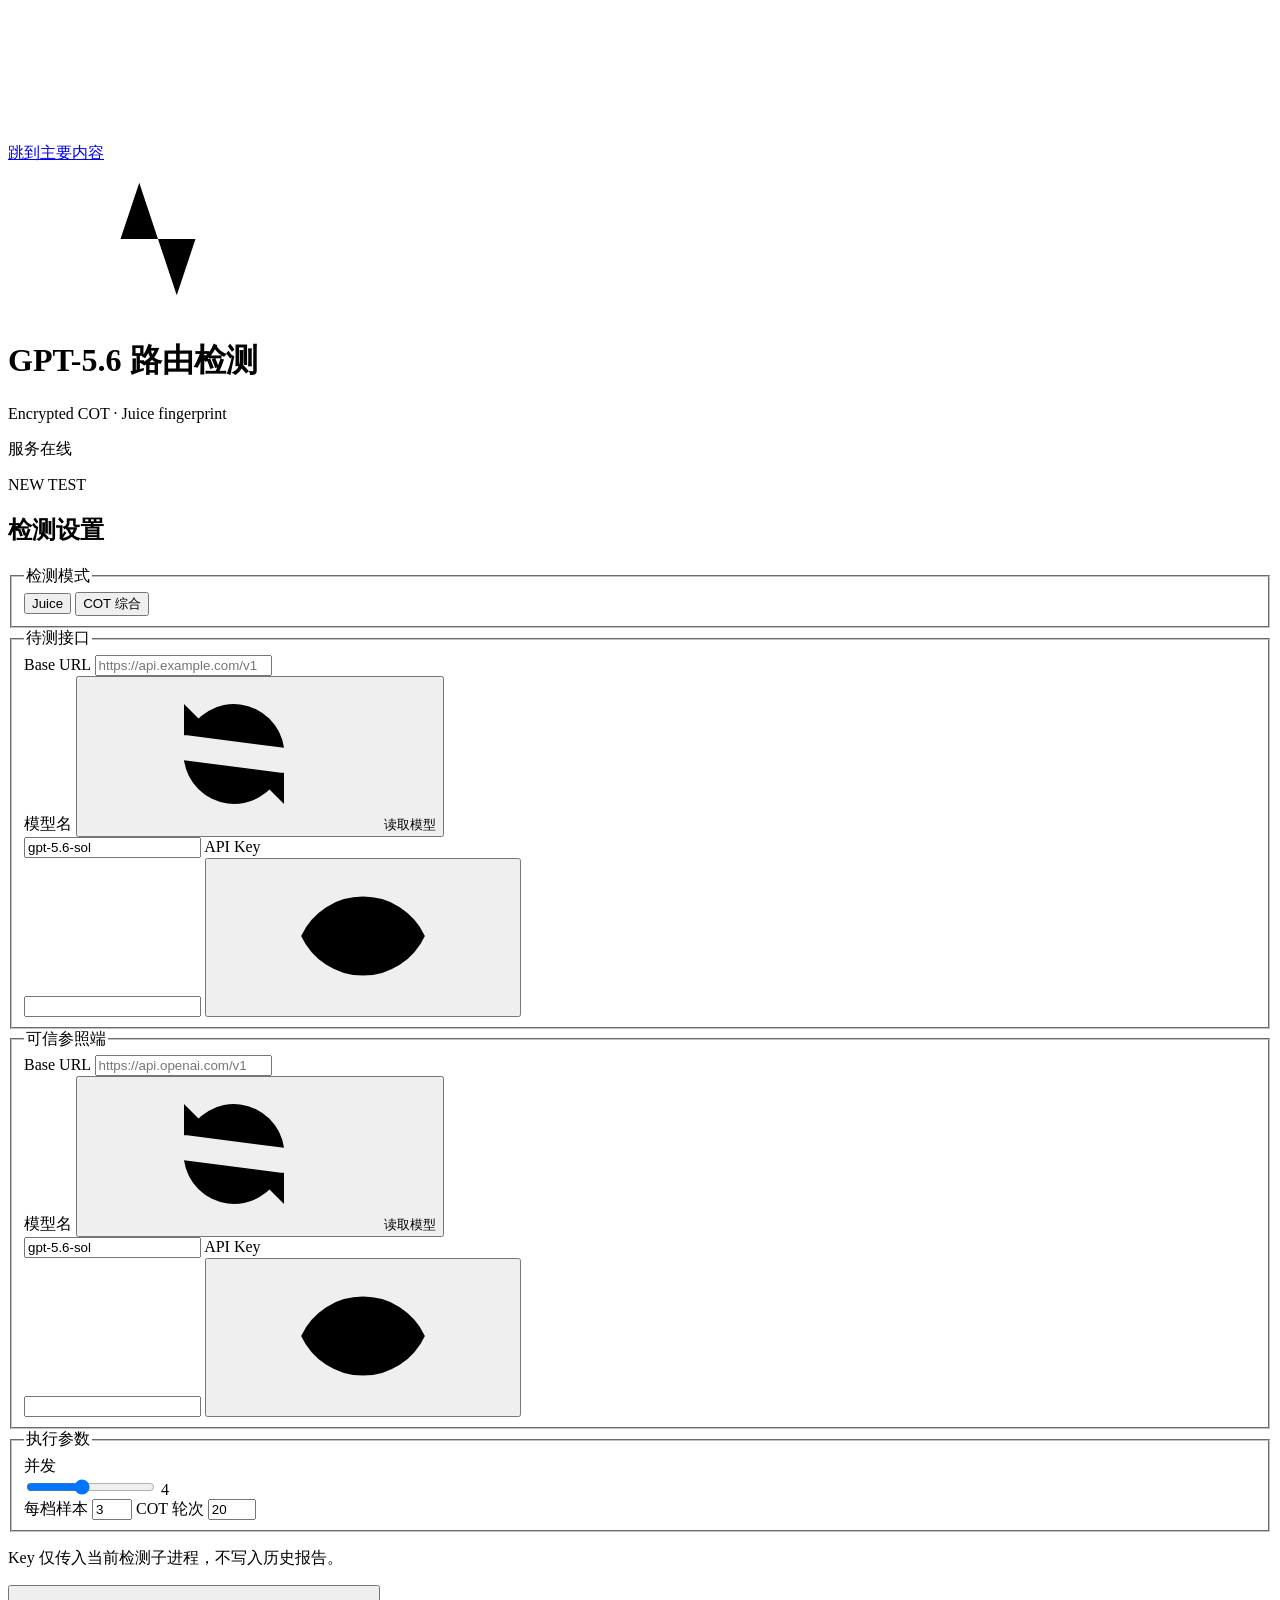
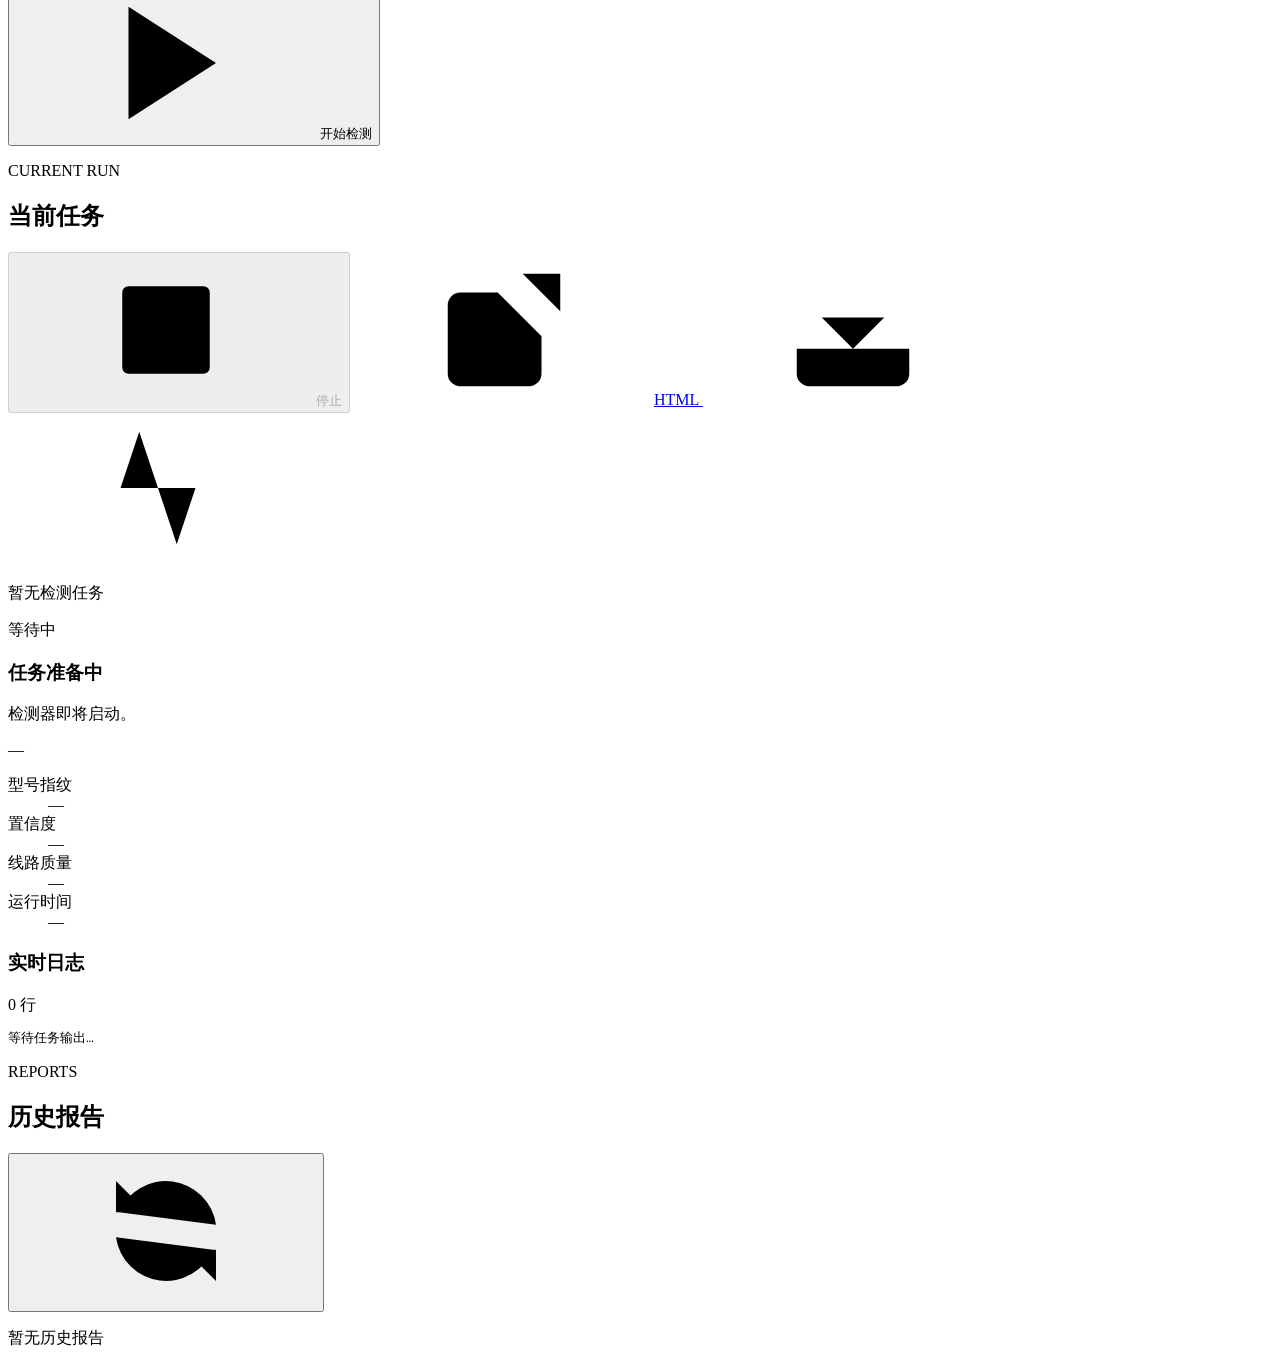
==== webapp/static/index.html @ 62fc52bb "Add private web detector dashboard" ====
<!doctype html>
<html lang="zh-CN">
<head>
  <meta charset="utf-8">
  <meta name="viewport" content="width=device-width, initial-scale=1">
  <meta name="color-scheme" content="light">
  <title>GPT-5.6 路由检测</title>
  <link rel="icon" href="/assets/favicon.svg" type="image/svg+xml">
  <link rel="stylesheet" href="/assets/styles.css">
</head>
<body>
  <a class="skip-link" href="#main">跳到主要内容</a>

  <svg class="icon-sprite" aria-hidden="true">
    <symbol id="icon-activity" viewBox="0 0 24 24">
      <path d="M22 12h-4l-3 9L9 3l-3 9H2"/>
    </symbol>
    <symbol id="icon-play" viewBox="0 0 24 24">
      <path d="m6 3 14 9-14 9z"/>
    </symbol>
    <symbol id="icon-stop" viewBox="0 0 24 24">
      <rect width="14" height="14" x="5" y="5" rx="1"/>
    </symbol>
    <symbol id="icon-refresh" viewBox="0 0 24 24">
      <path d="M20 11a8.1 8.1 0 0 0-15.5-2M4 4v5h5M4 13a8.1 8.1 0 0 0 15.5 2M20 20v-5h-5"/>
    </symbol>
    <symbol id="icon-external" viewBox="0 0 24 24">
      <path d="M15 3h6v6M10 14 21 3M18 13v6a2 2 0 0 1-2 2H5a2 2 0 0 1-2-2V8a2 2 0 0 1 2-2h6"/>
    </symbol>
    <symbol id="icon-download" viewBox="0 0 24 24">
      <path d="M21 15v4a2 2 0 0 1-2 2H5a2 2 0 0 1-2-2v-4M7 10l5 5 5-5M12 15V3"/>
    </symbol>
    <symbol id="icon-eye" viewBox="0 0 24 24">
      <path d="M2.1 12a10.9 10.9 0 0 1 19.8 0 10.9 10.9 0 0 1-19.8 0Z"/><circle cx="12" cy="12" r="3"/>
    </symbol>
    <symbol id="icon-eye-off" viewBox="0 0 24 24">
      <path d="m3 3 18 18M10.6 10.6a2 2 0 0 0 2.8 2.8M9.9 4.2A10.8 10.8 0 0 1 22 12a11.8 11.8 0 0 1-2 2.9M6.6 6.6A11.4 11.4 0 0 0 2 12a10.9 10.9 0 0 0 13.4 6.5"/>
    </symbol>
    <symbol id="icon-clock" viewBox="0 0 24 24">
      <circle cx="12" cy="12" r="9"/><path d="M12 7v5l3 2"/>
    </symbol>
  </svg>

  <header class="app-header">
    <div class="brand">
      <span class="brand-mark" aria-hidden="true"><svg><use href="#icon-activity"/></svg></span>
      <div>
        <h1>GPT-5.6 路由检测</h1>
        <p>Encrypted COT · Juice fingerprint</p>
      </div>
    </div>
    <div class="service-state"><span class="state-dot"></span>服务在线</div>
  </header>

  <main id="main" class="workspace">
    <aside class="control-panel" aria-labelledby="settings-title">
      <div class="panel-heading">
        <div>
          <p class="eyebrow">NEW TEST</p>
          <h2 id="settings-title">检测设置</h2>
        </div>
      </div>

      <form id="job-form">
        <fieldset class="field-group mode-group">
          <legend>检测模式</legend>
          <div class="segmented" role="radiogroup" aria-label="检测模式">
            <button type="button" class="segment is-active" data-mode="juice" role="radio" aria-checked="true">Juice</button>
            <button type="button" class="segment" data-mode="cot" role="radio" aria-checked="false">COT 综合</button>
          </div>
        </fieldset>

        <fieldset class="field-group">
          <legend>待测接口</legend>
          <label for="candidate-url">Base URL</label>
          <input id="candidate-url" name="candidate-url" type="url" inputmode="url" autocomplete="url" placeholder="https://api.example.com/v1" required>

          <div class="label-row">
            <label for="candidate-model">模型名</label>
            <button class="text-button" type="button" data-load-models="candidate">
              <svg aria-hidden="true"><use href="#icon-refresh"/></svg>读取模型
            </button>
          </div>
          <input id="candidate-model" name="candidate-model" list="candidate-models" autocomplete="off" value="gpt-5.6-sol" required>
          <datalist id="candidate-models"></datalist>

          <label for="candidate-key">API Key</label>
          <div class="secret-input">
            <input id="candidate-key" name="candidate-key" type="password" autocomplete="off" spellcheck="false" required>
            <button type="button" class="icon-button" data-toggle-secret="candidate-key" title="显示或隐藏待测端 Key" aria-label="显示或隐藏待测端 Key">
              <svg aria-hidden="true"><use href="#icon-eye"/></svg>
            </button>
          </div>
        </fieldset>

        <fieldset id="trusted-fields" class="field-group is-hidden">
          <legend>可信参照端</legend>
          <label for="trusted-url">Base URL</label>
          <input id="trusted-url" name="trusted-url" type="url" inputmode="url" autocomplete="url" placeholder="https://api.openai.com/v1">

          <div class="label-row">
            <label for="trusted-model">模型名</label>
            <button class="text-button" type="button" data-load-models="trusted">
              <svg aria-hidden="true"><use href="#icon-refresh"/></svg>读取模型
            </button>
          </div>
          <input id="trusted-model" name="trusted-model" list="trusted-models" autocomplete="off" value="gpt-5.6-sol">
          <datalist id="trusted-models"></datalist>

          <label for="trusted-key">API Key</label>
          <div class="secret-input">
            <input id="trusted-key" name="trusted-key" type="password" autocomplete="off" spellcheck="false">
            <button type="button" class="icon-button" data-toggle-secret="trusted-key" title="显示或隐藏可信端 Key" aria-label="显示或隐藏可信端 Key">
              <svg aria-hidden="true"><use href="#icon-eye"/></svg>
            </button>
          </div>
        </fieldset>

        <fieldset class="field-group compact-options">
          <legend>执行参数</legend>
          <div class="option-grid">
            <label for="workers">并发</label>
            <div class="range-row">
              <input id="workers" name="workers" type="range" min="1" max="8" value="4">
              <output id="workers-value" for="workers">4</output>
            </div>

            <label for="juice-repeats">每档样本</label>
            <input id="juice-repeats" name="juice-repeats" type="number" min="1" max="5" value="3">

            <label id="trials-label" for="trials" class="is-hidden">COT 轮次</label>
            <input id="trials" name="trials" class="is-hidden" type="number" min="4" max="20" value="20">
          </div>
        </fieldset>

        <p class="privacy-note">Key 仅传入当前检测子进程，不写入历史报告。</p>
        <button id="start-button" class="primary-button" type="submit">
          <svg aria-hidden="true"><use href="#icon-play"/></svg>
          开始检测
        </button>
      </form>
    </aside>

    <div class="results-column">
      <section class="run-section" aria-labelledby="run-title">
        <div class="section-heading">
          <div>
            <p class="eyebrow">CURRENT RUN</p>
            <h2 id="run-title">当前任务</h2>
          </div>
          <div class="run-actions">
            <button id="stop-button" class="secondary-button danger" type="button" disabled>
              <svg aria-hidden="true"><use href="#icon-stop"/></svg>停止
            </button>
            <a id="html-report" class="secondary-button is-disabled" href="#" target="_blank" rel="noopener">
              <svg aria-hidden="true"><use href="#icon-external"/></svg>HTML
            </a>
            <a id="json-report" class="icon-button report-download is-disabled" href="#" title="下载 JSON 报告" aria-label="下载 JSON 报告">
              <svg aria-hidden="true"><use href="#icon-download"/></svg>
            </a>
          </div>
        </div>

        <div id="empty-run" class="empty-state">
          <svg aria-hidden="true"><use href="#icon-activity"/></svg>
          <p>暂无检测任务</p>
        </div>

        <div id="run-content" class="is-hidden">
          <div id="verdict-band" class="verdict-band tone-neutral">
            <div>
              <span id="run-status" class="status-label">等待中</span>
              <h3 id="verdict-title">任务准备中</h3>
              <p id="verdict-detail">检测器即将启动。</p>
            </div>
            <span id="verdict-pass" class="verdict-mark">—</span>
          </div>

          <dl class="metric-strip">
            <div><dt>型号指纹</dt><dd id="metric-model">—</dd></div>
            <div><dt>置信度</dt><dd id="metric-confidence">—</dd></div>
            <div><dt>线路质量</dt><dd id="metric-network">—</dd></div>
            <div><dt>运行时间</dt><dd id="metric-time" class="tabular">—</dd></div>
          </dl>

          <div class="log-header">
            <h3>实时日志</h3>
            <span id="log-count" class="tabular">0 行</span>
          </div>
          <pre id="log-output" class="log-output" tabindex="0" aria-live="polite">等待任务输出…</pre>
        </div>
      </section>

      <section class="history-section" aria-labelledby="history-title">
        <div class="section-heading">
          <div>
            <p class="eyebrow">REPORTS</p>
            <h2 id="history-title">历史报告</h2>
          </div>
          <button id="refresh-history" class="icon-button" type="button" title="刷新历史报告" aria-label="刷新历史报告">
            <svg aria-hidden="true"><use href="#icon-refresh"/></svg>
          </button>
        </div>
        <div id="history-list" class="history-list">
          <p class="history-empty">暂无历史报告</p>
        </div>
      </section>
    </div>
  </main>

  <div id="toast" class="toast" role="status" aria-live="polite"></div>
  <script src="/assets/app.js" defer></script>
</body>
</html>
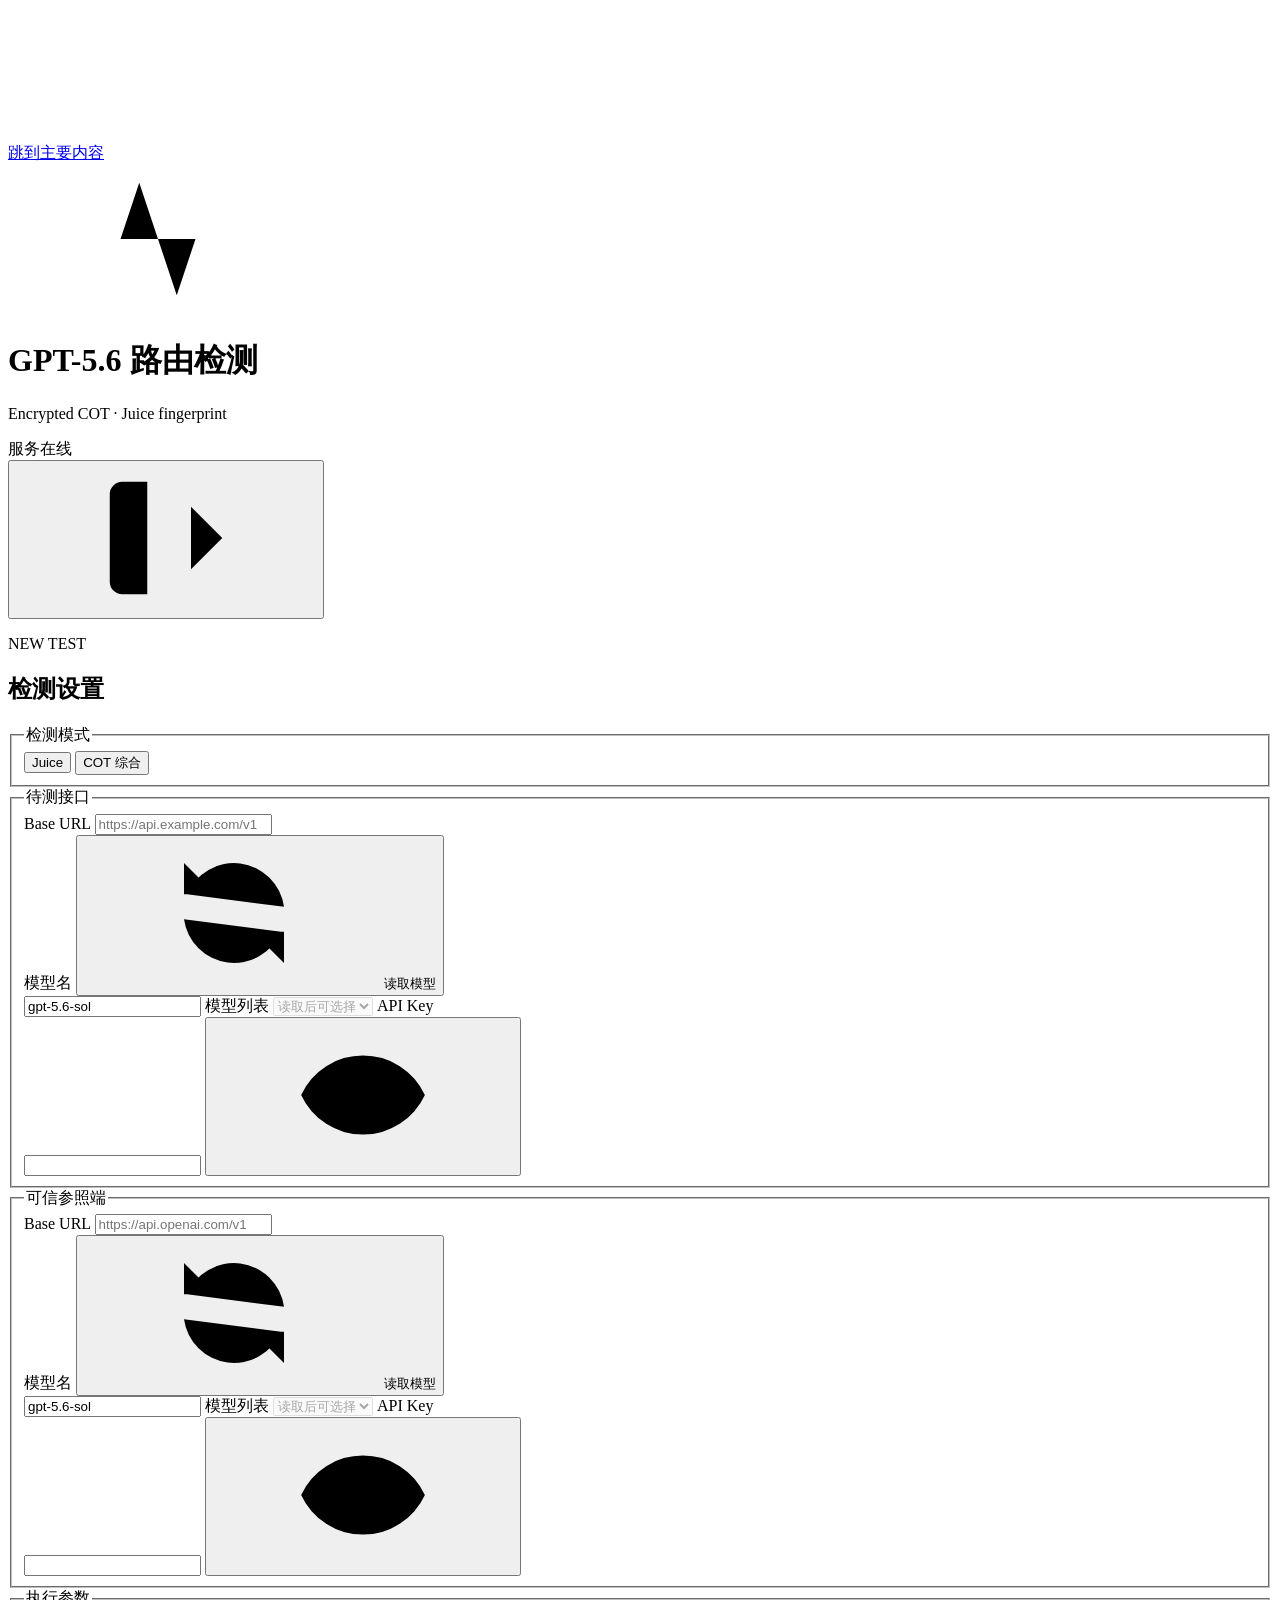
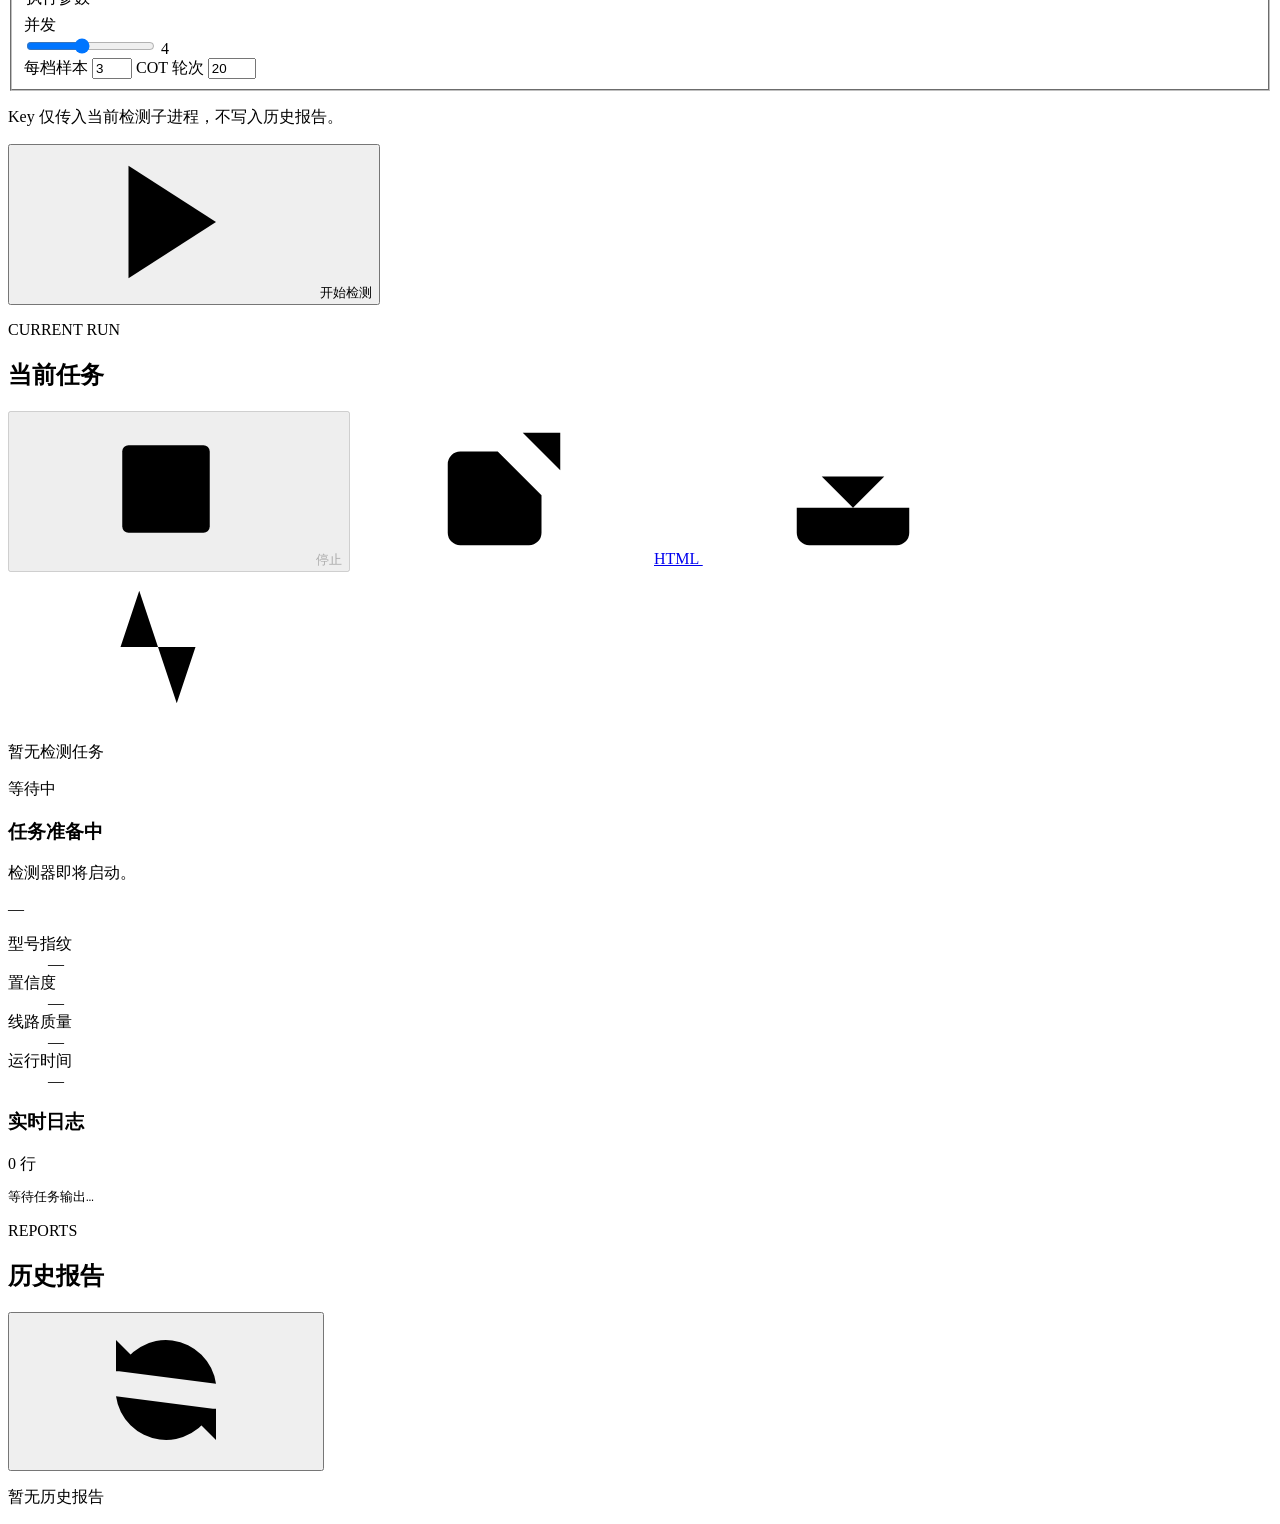
==== commit ea9b8ab4: "Replace basic auth with web login" ====
--- a/webapp/static/index.html
+++ b/webapp/static/index.html
@@ -39,6 +39,9 @@
     <symbol id="icon-clock" viewBox="0 0 24 24">
       <circle cx="12" cy="12" r="9"/><path d="M12 7v5l3 2"/>
     </symbol>
+    <symbol id="icon-log-out" viewBox="0 0 24 24">
+      <path d="M9 21H5a2 2 0 0 1-2-2V5a2 2 0 0 1 2-2h4M16 17l5-5-5-5M21 12H9"/>
+    </symbol>
   </svg>
 
   <header class="app-header">
@@ -49,7 +52,12 @@
         <p>Encrypted COT · Juice fingerprint</p>
       </div>
     </div>
-    <div class="service-state"><span class="state-dot"></span>服务在线</div>
+    <div class="header-actions">
+      <div class="service-state"><span class="state-dot"></span>服务在线</div>
+      <button id="logout-button" class="header-icon-button" type="button" title="退出登录" aria-label="退出登录">
+        <svg aria-hidden="true"><use href="#icon-log-out"/></svg>
+      </button>
+    </div>
   </header>
 
   <main id="main" class="workspace">
@@ -81,8 +89,11 @@
               <svg aria-hidden="true"><use href="#icon-refresh"/></svg>读取模型
             </button>
           </div>
-          <input id="candidate-model" name="candidate-model" list="candidate-models" autocomplete="off" value="gpt-5.6-sol" required>
-          <datalist id="candidate-models"></datalist>
+          <input id="candidate-model" name="candidate-model" autocomplete="off" value="gpt-5.6-sol" required>
+          <label class="model-select-label" for="candidate-model-select">模型列表</label>
+          <select id="candidate-model-select" class="model-select" data-model-select="candidate" disabled>
+            <option value="">读取后可选择</option>
+          </select>
 
           <label for="candidate-key">API Key</label>
           <div class="secret-input">
@@ -104,8 +115,11 @@
               <svg aria-hidden="true"><use href="#icon-refresh"/></svg>读取模型
             </button>
           </div>
-          <input id="trusted-model" name="trusted-model" list="trusted-models" autocomplete="off" value="gpt-5.6-sol">
-          <datalist id="trusted-models"></datalist>
+          <input id="trusted-model" name="trusted-model" autocomplete="off" value="gpt-5.6-sol">
+          <label class="model-select-label" for="trusted-model-select">模型列表</label>
+          <select id="trusted-model-select" class="model-select" data-model-select="trusted" disabled>
+            <option value="">读取后可选择</option>
+          </select>
 
           <label for="trusted-key">API Key</label>
           <div class="secret-input">
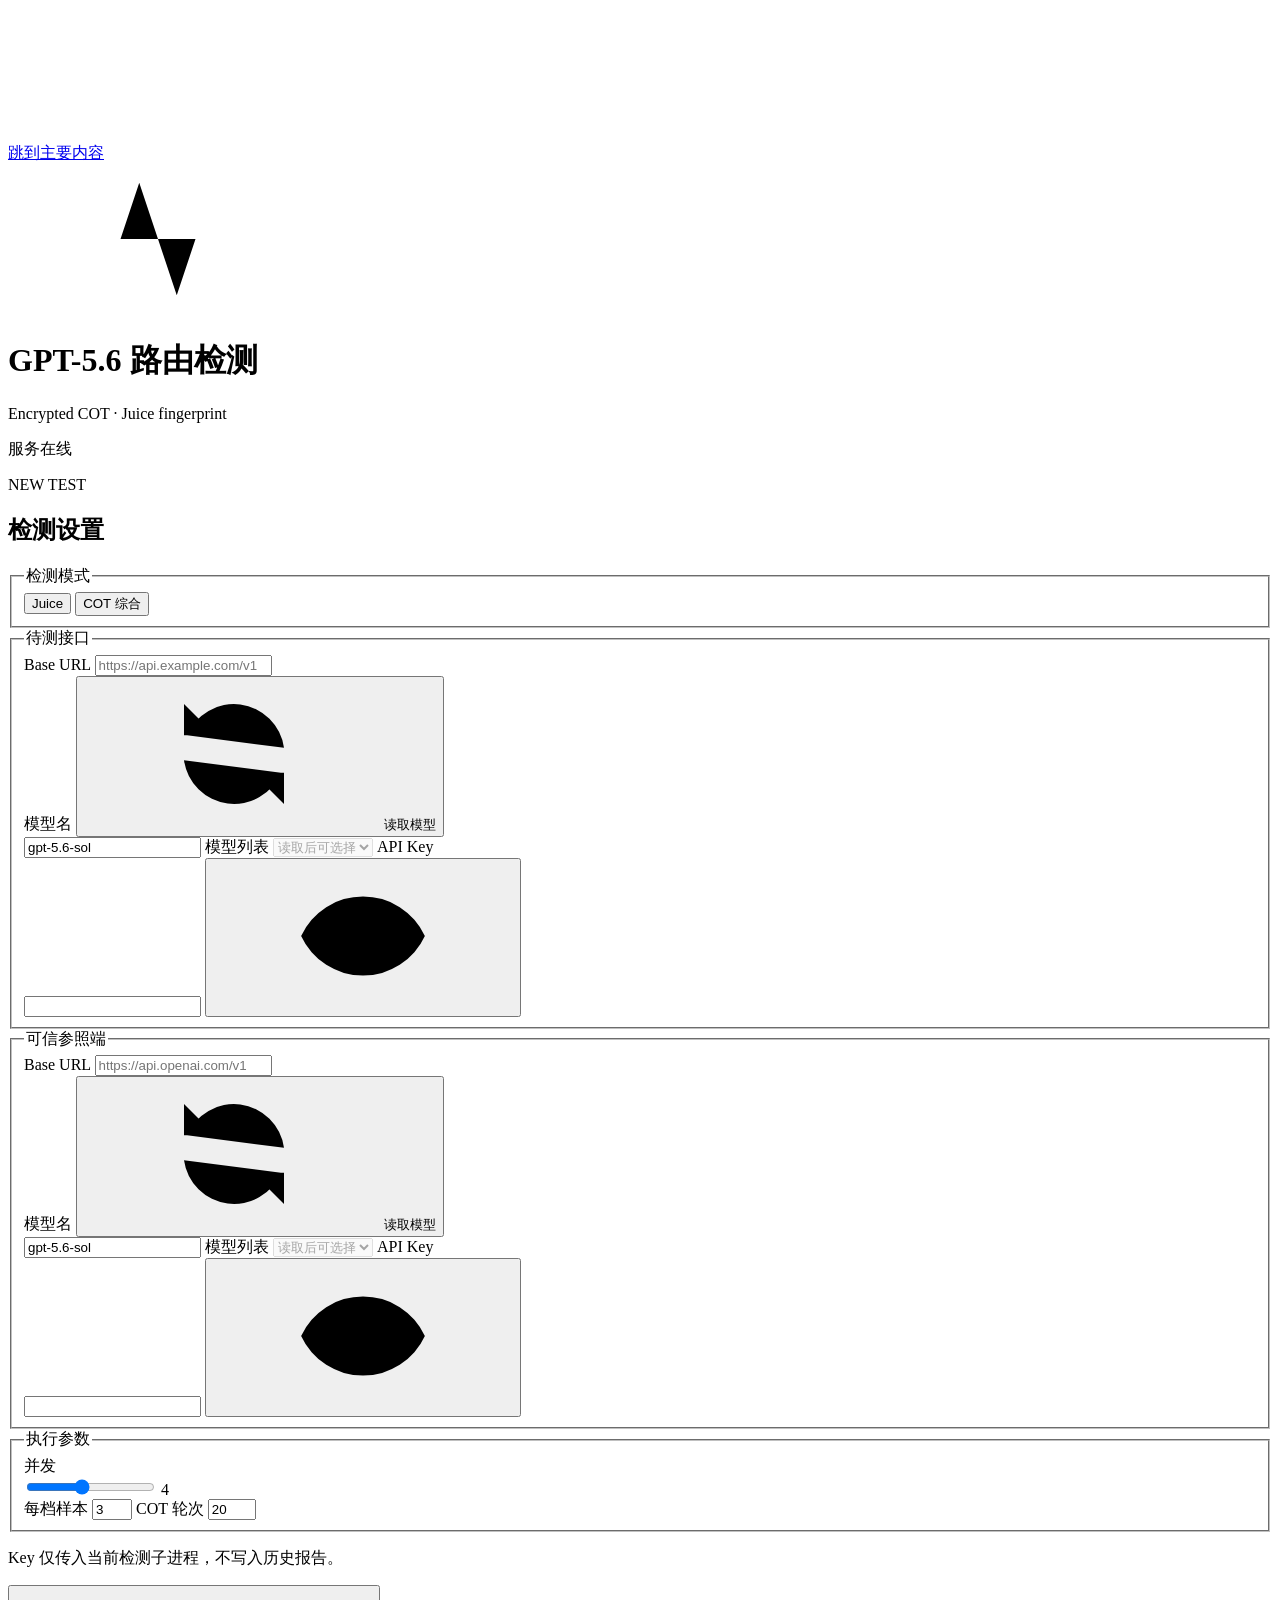
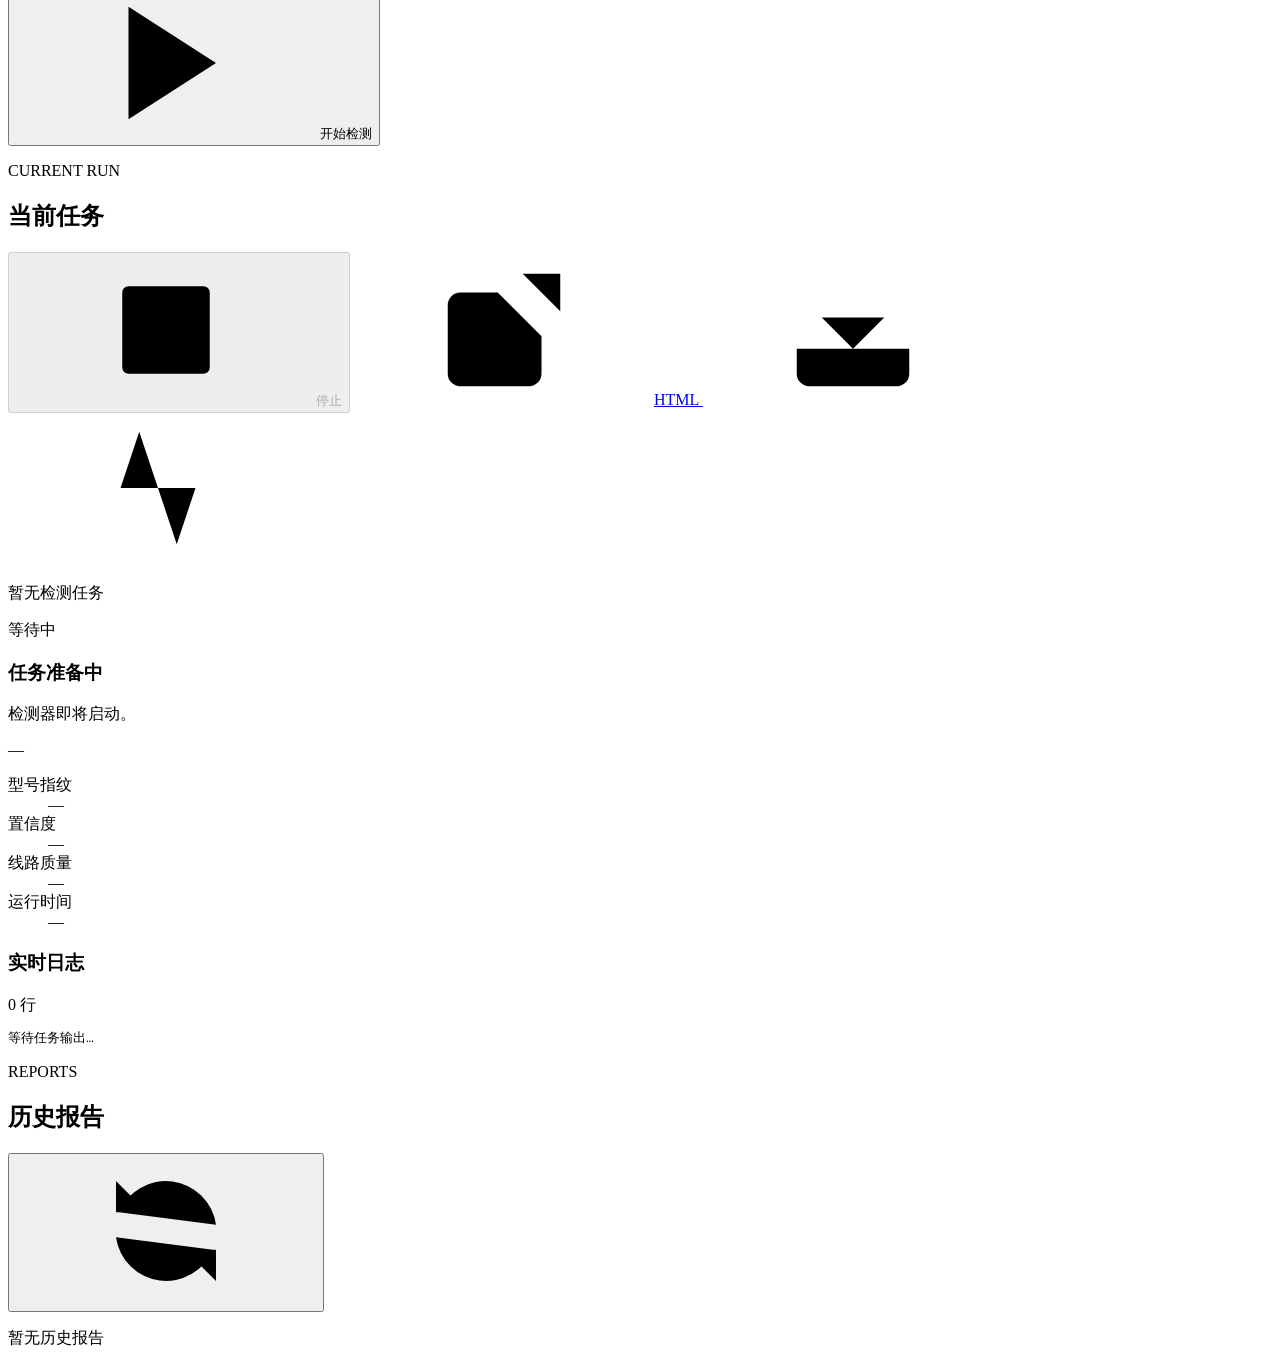
==== commit 73f90bcb: "Remove web authentication" ====
--- a/webapp/static/index.html
+++ b/webapp/static/index.html
@@ -39,9 +39,6 @@
     <symbol id="icon-clock" viewBox="0 0 24 24">
       <circle cx="12" cy="12" r="9"/><path d="M12 7v5l3 2"/>
     </symbol>
-    <symbol id="icon-log-out" viewBox="0 0 24 24">
-      <path d="M9 21H5a2 2 0 0 1-2-2V5a2 2 0 0 1 2-2h4M16 17l5-5-5-5M21 12H9"/>
-    </symbol>
   </svg>
 
   <header class="app-header">
@@ -52,12 +49,7 @@
         <p>Encrypted COT · Juice fingerprint</p>
       </div>
     </div>
-    <div class="header-actions">
-      <div class="service-state"><span class="state-dot"></span>服务在线</div>
-      <button id="logout-button" class="header-icon-button" type="button" title="退出登录" aria-label="退出登录">
-        <svg aria-hidden="true"><use href="#icon-log-out"/></svg>
-      </button>
-    </div>
+    <div class="service-state"><span class="state-dot"></span>服务在线</div>
   </header>
 
   <main id="main" class="workspace">
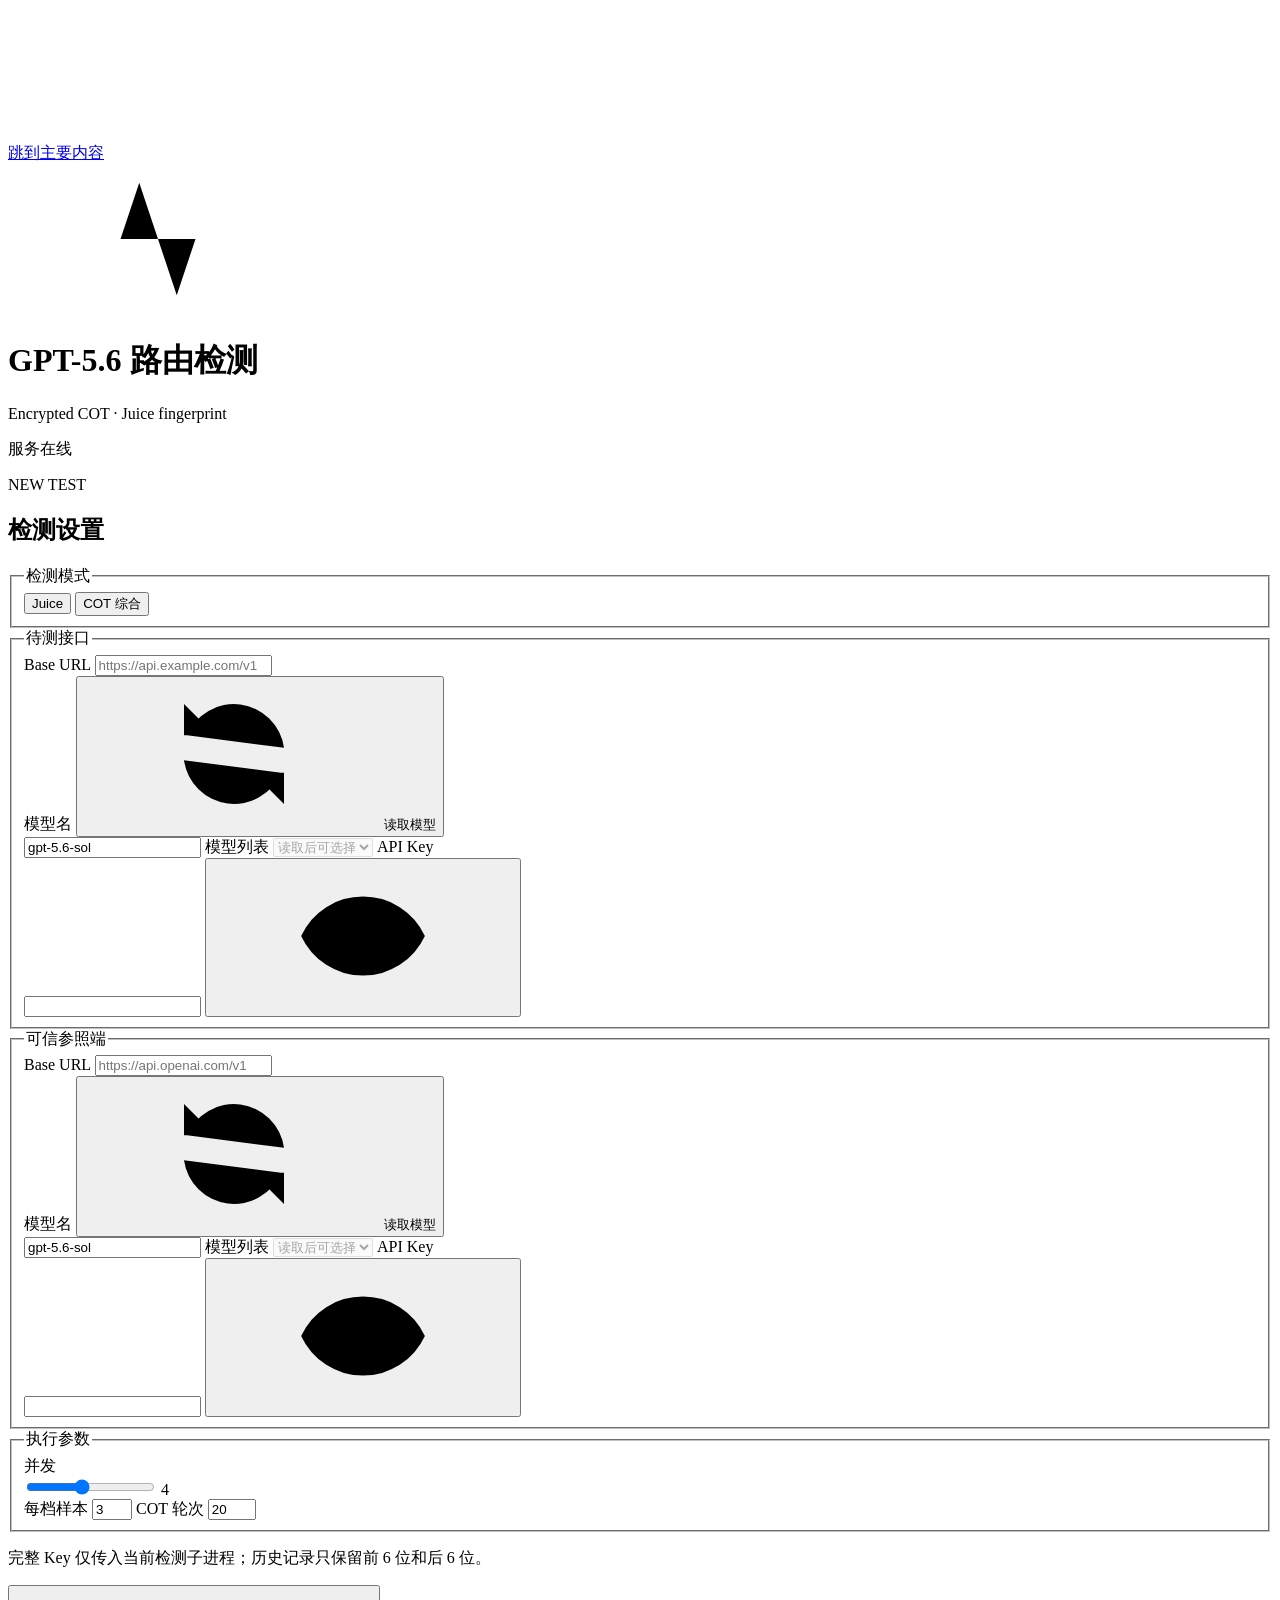
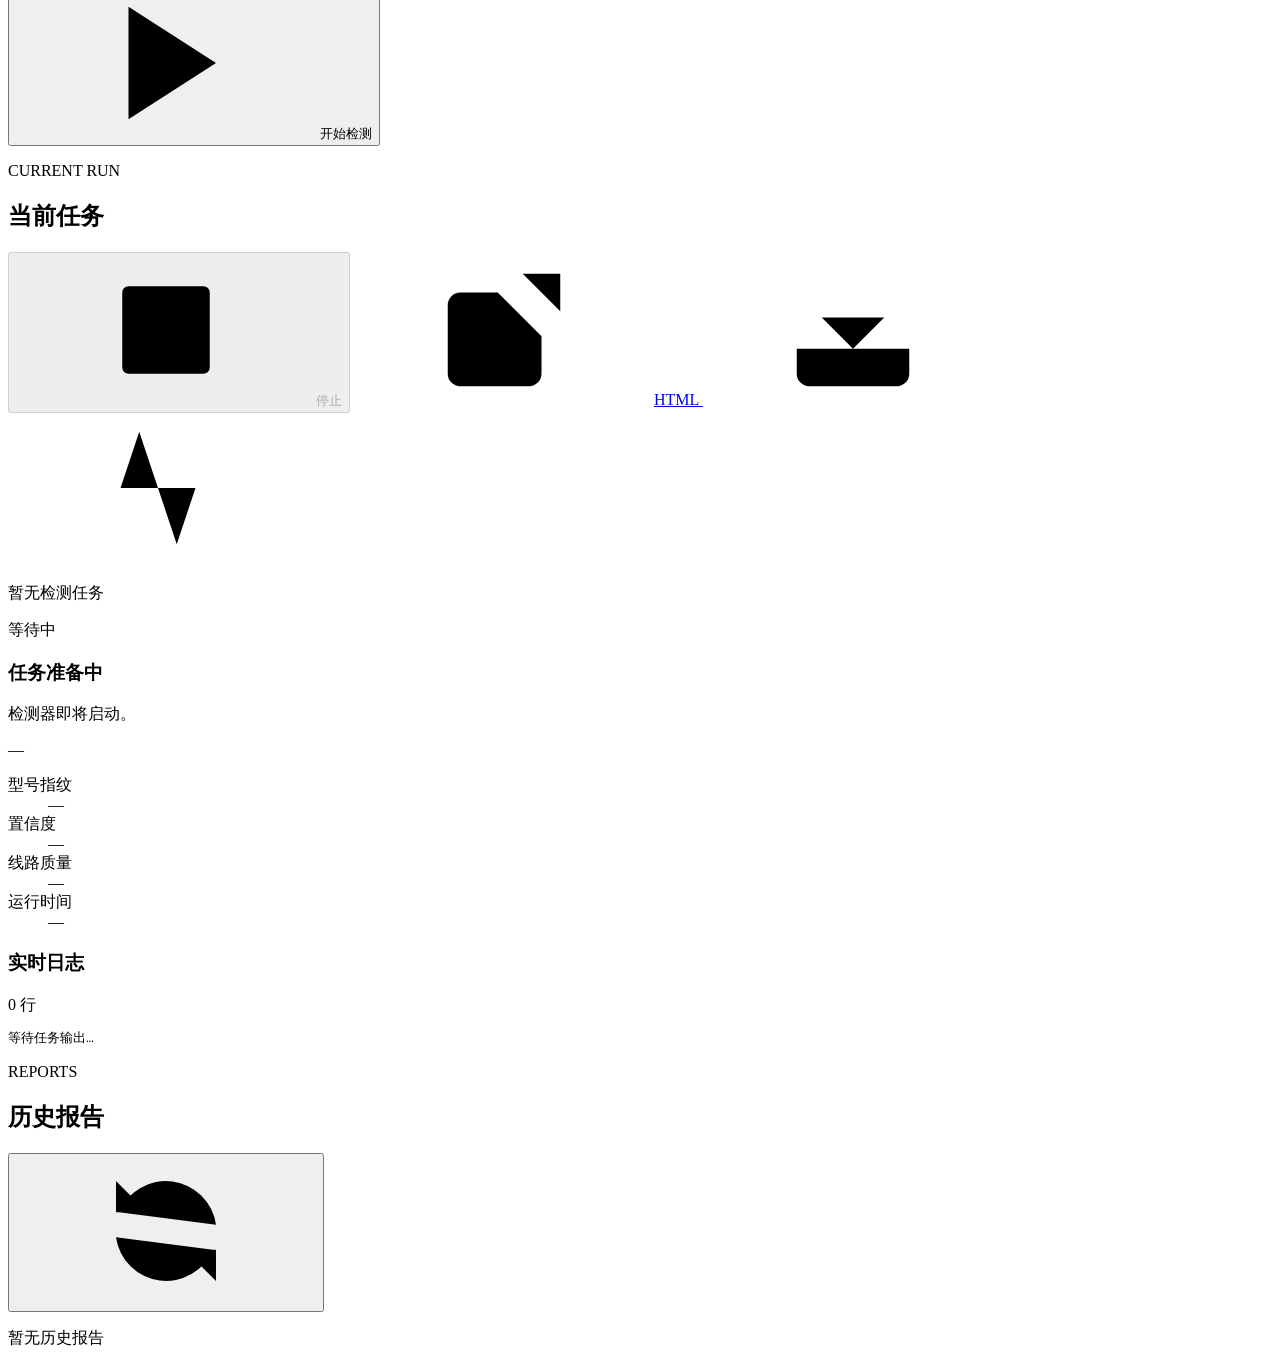
==== commit 6f6e8b5c: "Keep API keys and show masked history hints" ====
--- a/webapp/static/index.html
+++ b/webapp/static/index.html
@@ -139,7 +139,7 @@
           </div>
         </fieldset>
 
-        <p class="privacy-note">Key 仅传入当前检测子进程，不写入历史报告。</p>
+        <p class="privacy-note">完整 Key 仅传入当前检测子进程；历史记录只保留前 6 位和后 6 位。</p>
         <button id="start-button" class="primary-button" type="submit">
           <svg aria-hidden="true"><use href="#icon-play"/></svg>
           开始检测
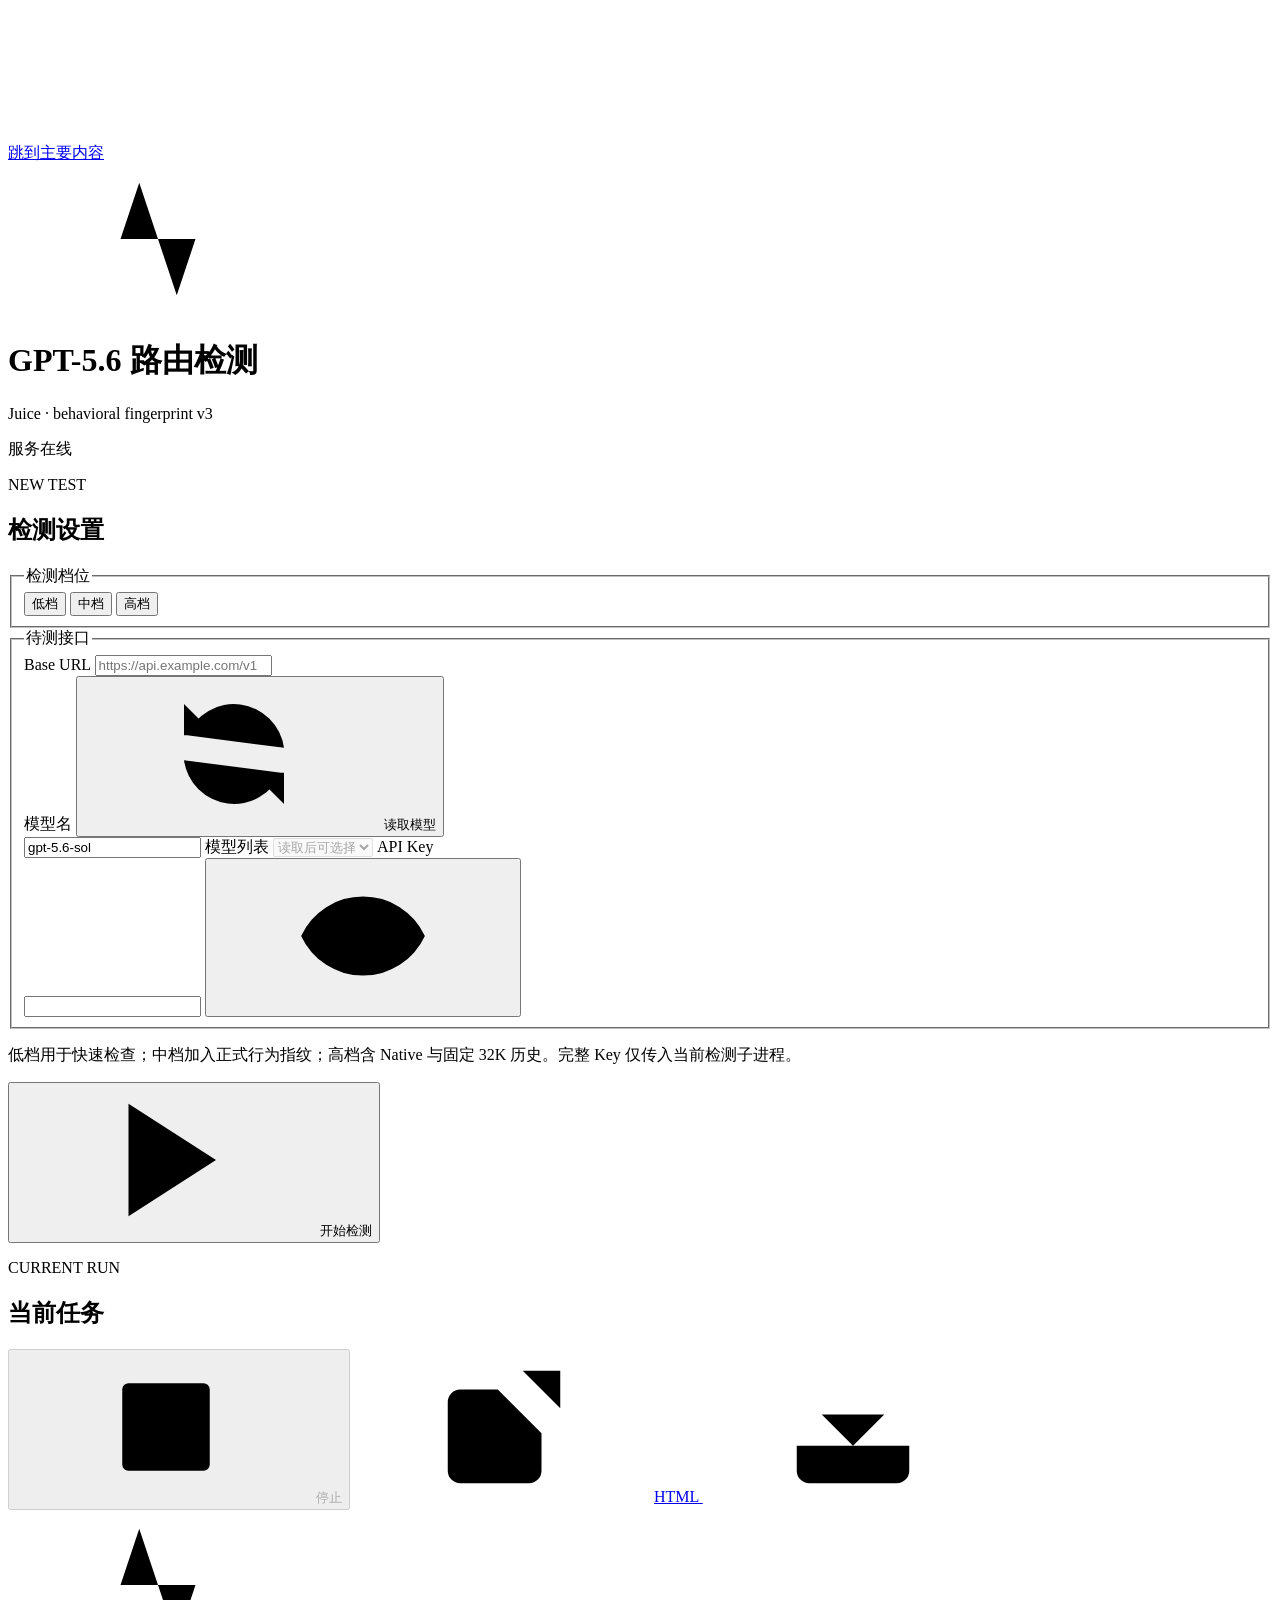
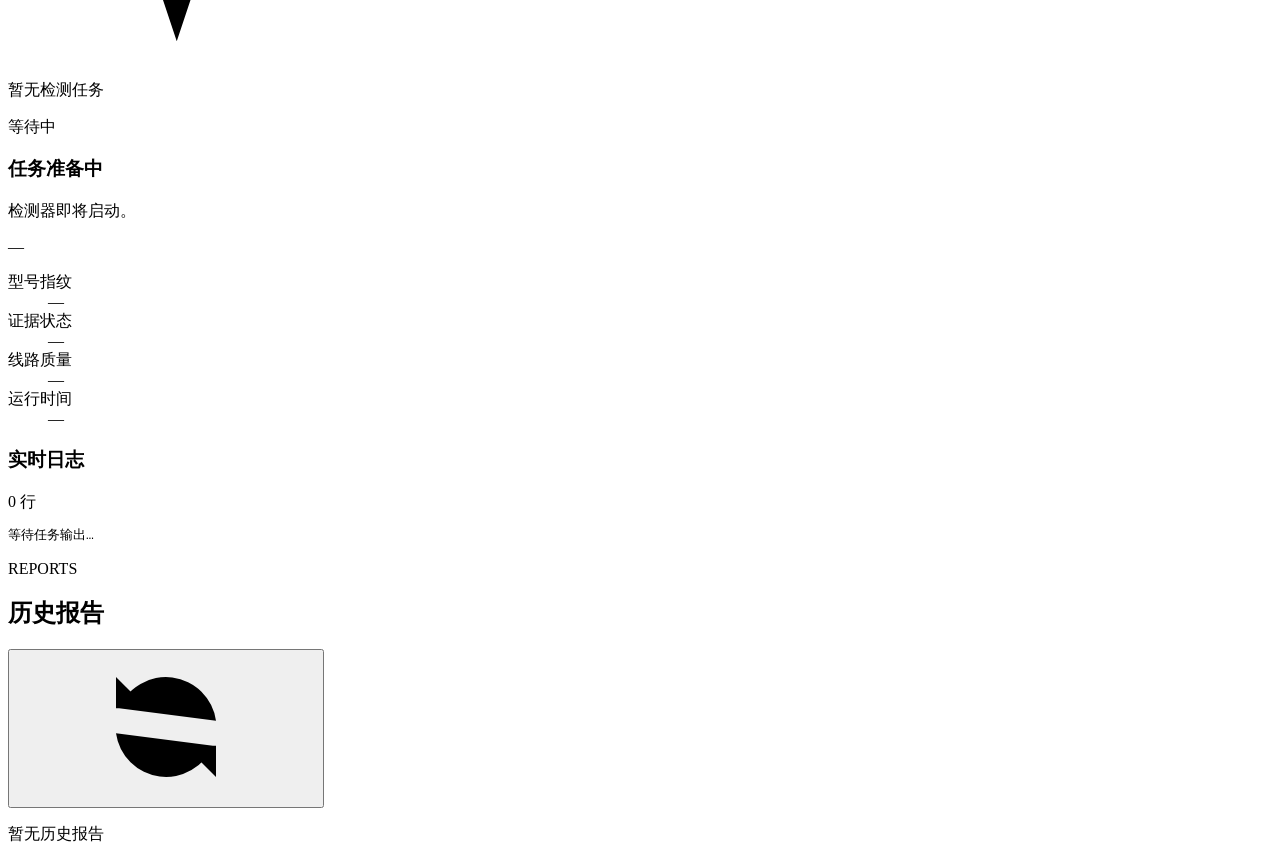
==== commit 9daf6c5d: "Merge upstream detector v4.1.0" ====
--- a/webapp/static/index.html
+++ b/webapp/static/index.html
@@ -46,7 +46,7 @@
       <span class="brand-mark" aria-hidden="true"><svg><use href="#icon-activity"/></svg></span>
       <div>
         <h1>GPT-5.6 路由检测</h1>
-        <p>Encrypted COT · Juice fingerprint</p>
+        <p>Juice · behavioral fingerprint v3</p>
       </div>
     </div>
     <div class="service-state"><span class="state-dot"></span>服务在线</div>
@@ -63,10 +63,11 @@
 
       <form id="job-form">
         <fieldset class="field-group mode-group">
-          <legend>检测模式</legend>
-          <div class="segmented" role="radiogroup" aria-label="检测模式">
-            <button type="button" class="segment is-active" data-mode="juice" role="radio" aria-checked="true">Juice</button>
-            <button type="button" class="segment" data-mode="cot" role="radio" aria-checked="false">COT 综合</button>
+          <legend>检测档位</legend>
+          <div class="segmented" role="radiogroup" aria-label="检测档位">
+            <button type="button" class="segment is-active" data-preset="low" role="radio" aria-checked="true">低档</button>
+            <button type="button" class="segment" data-preset="medium" role="radio" aria-checked="false">中档</button>
+            <button type="button" class="segment" data-preset="high" role="radio" aria-checked="false">高档</button>
           </div>
         </fieldset>
 
@@ -96,50 +97,7 @@
           </div>
         </fieldset>
 
-        <fieldset id="trusted-fields" class="field-group is-hidden">
-          <legend>可信参照端</legend>
-          <label for="trusted-url">Base URL</label>
-          <input id="trusted-url" name="trusted-url" type="url" inputmode="url" autocomplete="url" placeholder="https://api.openai.com/v1">
-
-          <div class="label-row">
-            <label for="trusted-model">模型名</label>
-            <button class="text-button" type="button" data-load-models="trusted">
-              <svg aria-hidden="true"><use href="#icon-refresh"/></svg>读取模型
-            </button>
-          </div>
-          <input id="trusted-model" name="trusted-model" autocomplete="off" value="gpt-5.6-sol">
-          <label class="model-select-label" for="trusted-model-select">模型列表</label>
-          <select id="trusted-model-select" class="model-select" data-model-select="trusted" disabled>
-            <option value="">读取后可选择</option>
-          </select>
-
-          <label for="trusted-key">API Key</label>
-          <div class="secret-input">
-            <input id="trusted-key" name="trusted-key" type="password" autocomplete="off" spellcheck="false">
-            <button type="button" class="icon-button" data-toggle-secret="trusted-key" title="显示或隐藏可信端 Key" aria-label="显示或隐藏可信端 Key">
-              <svg aria-hidden="true"><use href="#icon-eye"/></svg>
-            </button>
-          </div>
-        </fieldset>
-
-        <fieldset class="field-group compact-options">
-          <legend>执行参数</legend>
-          <div class="option-grid">
-            <label for="workers">并发</label>
-            <div class="range-row">
-              <input id="workers" name="workers" type="range" min="1" max="8" value="4">
-              <output id="workers-value" for="workers">4</output>
-            </div>
-
-            <label for="juice-repeats">每档样本</label>
-            <input id="juice-repeats" name="juice-repeats" type="number" min="1" max="5" value="3">
-
-            <label id="trials-label" for="trials" class="is-hidden">COT 轮次</label>
-            <input id="trials" name="trials" class="is-hidden" type="number" min="4" max="20" value="20">
-          </div>
-        </fieldset>
-
-        <p class="privacy-note">完整 Key 仅传入当前检测子进程；历史记录只保留前 6 位和后 6 位。</p>
+        <p class="privacy-note">低档用于快速检查；中档加入正式行为指纹；高档含 Native 与固定 32K 历史。完整 Key 仅传入当前检测子进程。</p>
         <button id="start-button" class="primary-button" type="submit">
           <svg aria-hidden="true"><use href="#icon-play"/></svg>
           开始检测
@@ -184,7 +142,7 @@
 
           <dl class="metric-strip">
             <div><dt>型号指纹</dt><dd id="metric-model">—</dd></div>
-            <div><dt>置信度</dt><dd id="metric-confidence">—</dd></div>
+            <div><dt>证据状态</dt><dd id="metric-confidence">—</dd></div>
             <div><dt>线路质量</dt><dd id="metric-network">—</dd></div>
             <div><dt>运行时间</dt><dd id="metric-time" class="tabular">—</dd></div>
           </dl>
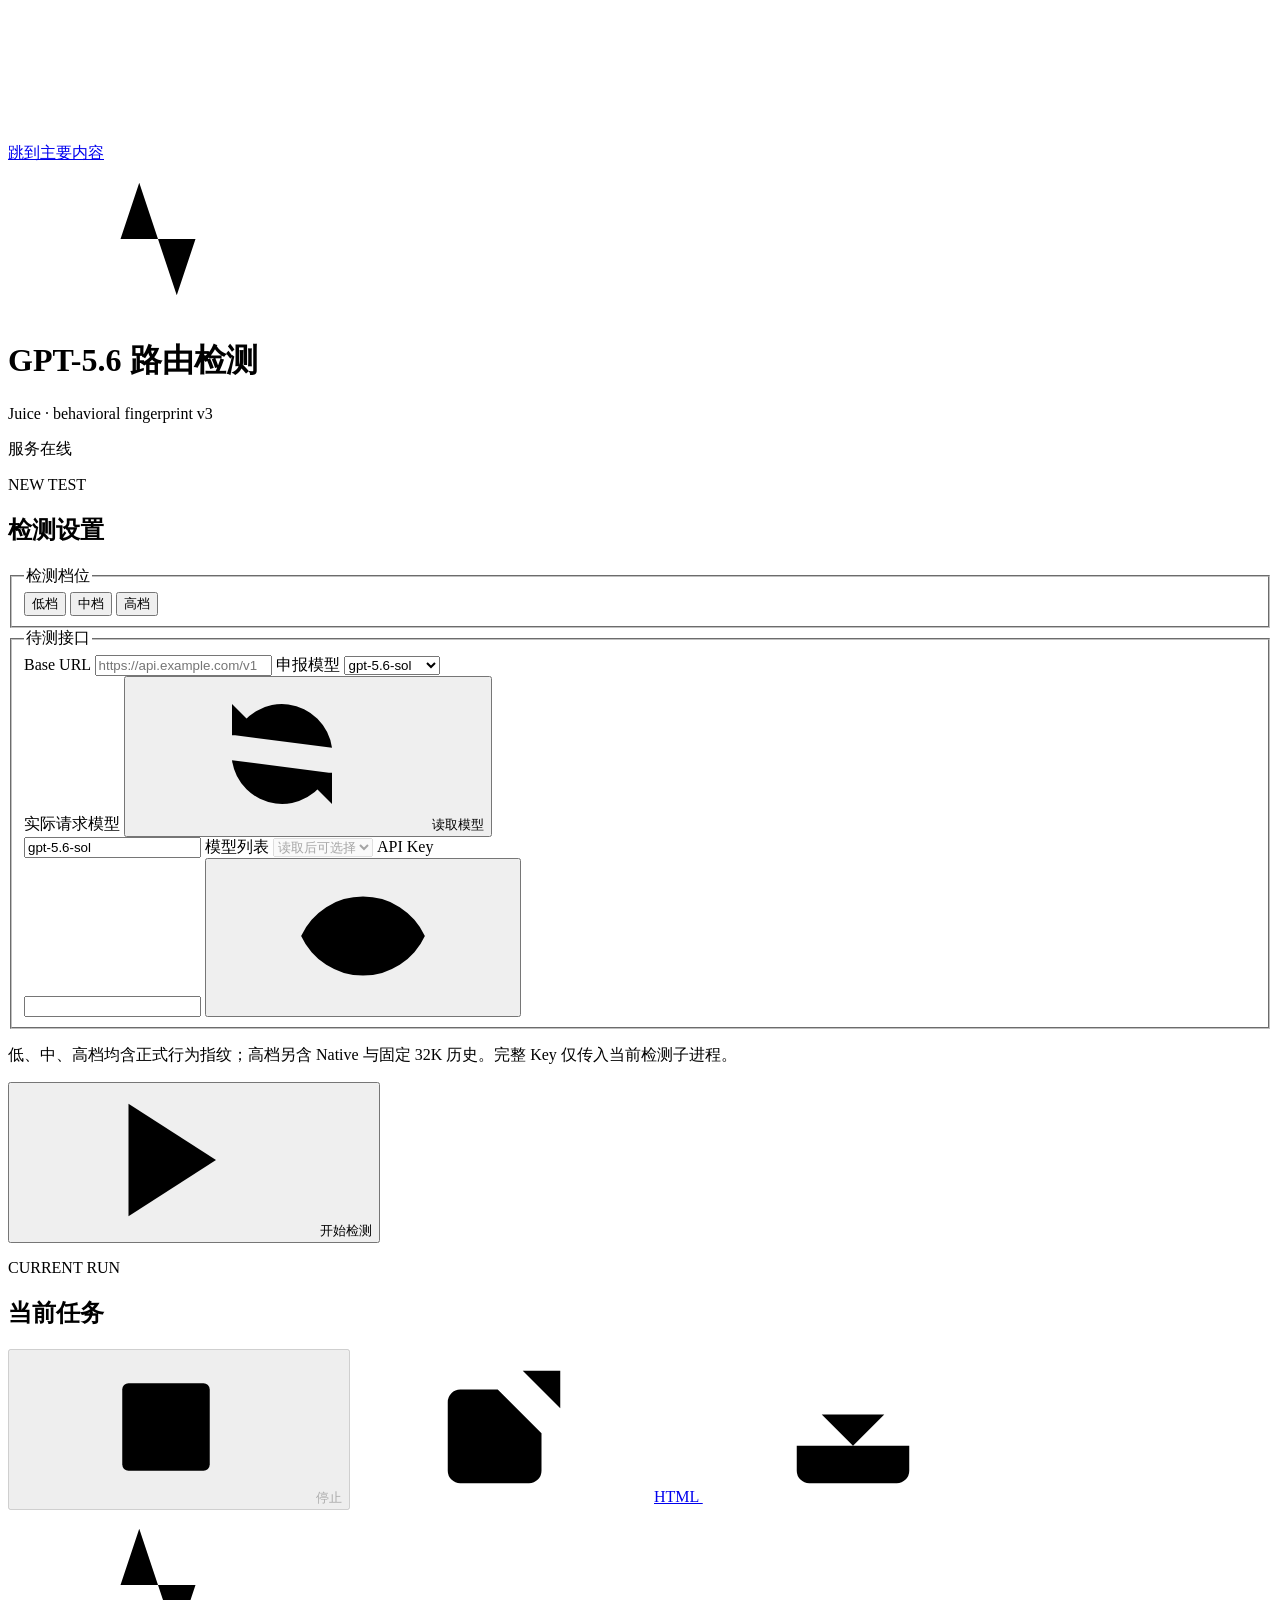
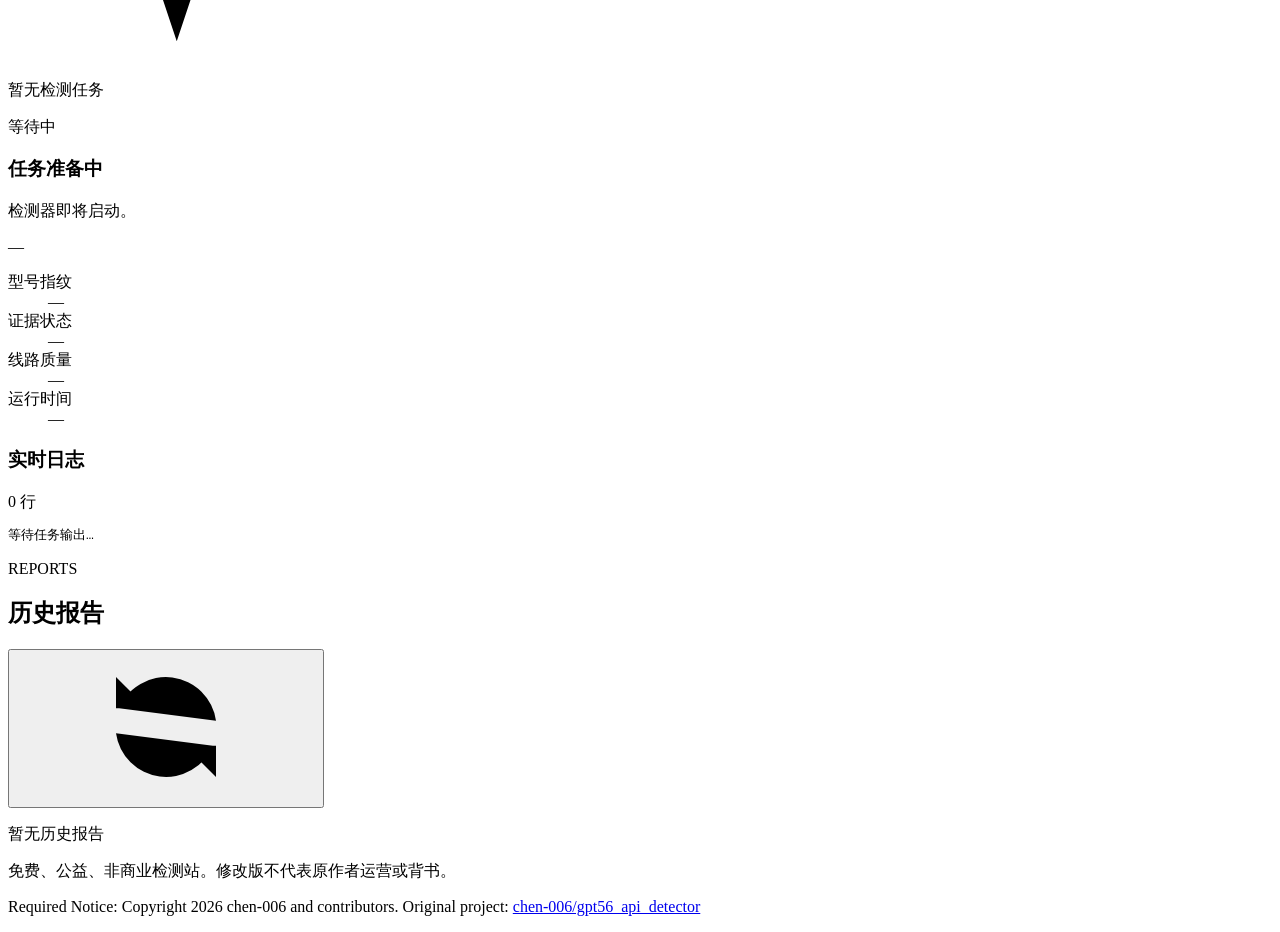
==== commit d7e795e0: "Merge upstream detector v4.1.1" ====
--- a/webapp/static/index.html
+++ b/webapp/static/index.html
@@ -76,13 +76,20 @@
           <label for="candidate-url">Base URL</label>
           <input id="candidate-url" name="candidate-url" type="url" inputmode="url" autocomplete="url" placeholder="https://api.example.com/v1" required>
 
+          <label for="candidate-claimed-model">申报模型</label>
+          <select id="candidate-claimed-model" name="candidate-claimed-model" required>
+            <option value="gpt-5.6-sol">gpt-5.6-sol</option>
+            <option value="gpt-5.6-terra">gpt-5.6-terra</option>
+            <option value="gpt-5.6-luna">gpt-5.6-luna</option>
+          </select>
+
           <div class="label-row">
-            <label for="candidate-model">模型名</label>
+            <label for="candidate-request-model">实际请求模型</label>
             <button class="text-button" type="button" data-load-models="candidate">
               <svg aria-hidden="true"><use href="#icon-refresh"/></svg>读取模型
             </button>
           </div>
-          <input id="candidate-model" name="candidate-model" autocomplete="off" value="gpt-5.6-sol" required>
+          <input id="candidate-request-model" name="candidate-request-model" autocomplete="off" value="gpt-5.6-sol" required>
           <label class="model-select-label" for="candidate-model-select">模型列表</label>
           <select id="candidate-model-select" class="model-select" data-model-select="candidate" disabled>
             <option value="">读取后可选择</option>
@@ -97,7 +104,7 @@
           </div>
         </fieldset>
 
-        <p class="privacy-note">低档用于快速检查；中档加入正式行为指纹；高档含 Native 与固定 32K 历史。完整 Key 仅传入当前检测子进程。</p>
+        <p class="privacy-note">低、中、高档均含正式行为指纹；高档另含 Native 与固定 32K 历史。完整 Key 仅传入当前检测子进程。</p>
         <button id="start-button" class="primary-button" type="submit">
           <svg aria-hidden="true"><use href="#icon-play"/></svg>
           开始检测
@@ -172,6 +179,11 @@
     </div>
   </main>
 
+  <footer class="site-notice">
+    <p>免费、公益、非商业检测站。修改版不代表原作者运营或背书。</p>
+    <p>Required Notice: Copyright 2026 chen-006 and contributors. Original project: <a href="https://github.com/chen-006/gpt56_api_detector" target="_blank" rel="noopener">chen-006/gpt56_api_detector</a></p>
+  </footer>
+
   <div id="toast" class="toast" role="status" aria-live="polite"></div>
   <script src="/assets/app.js" defer></script>
 </body>
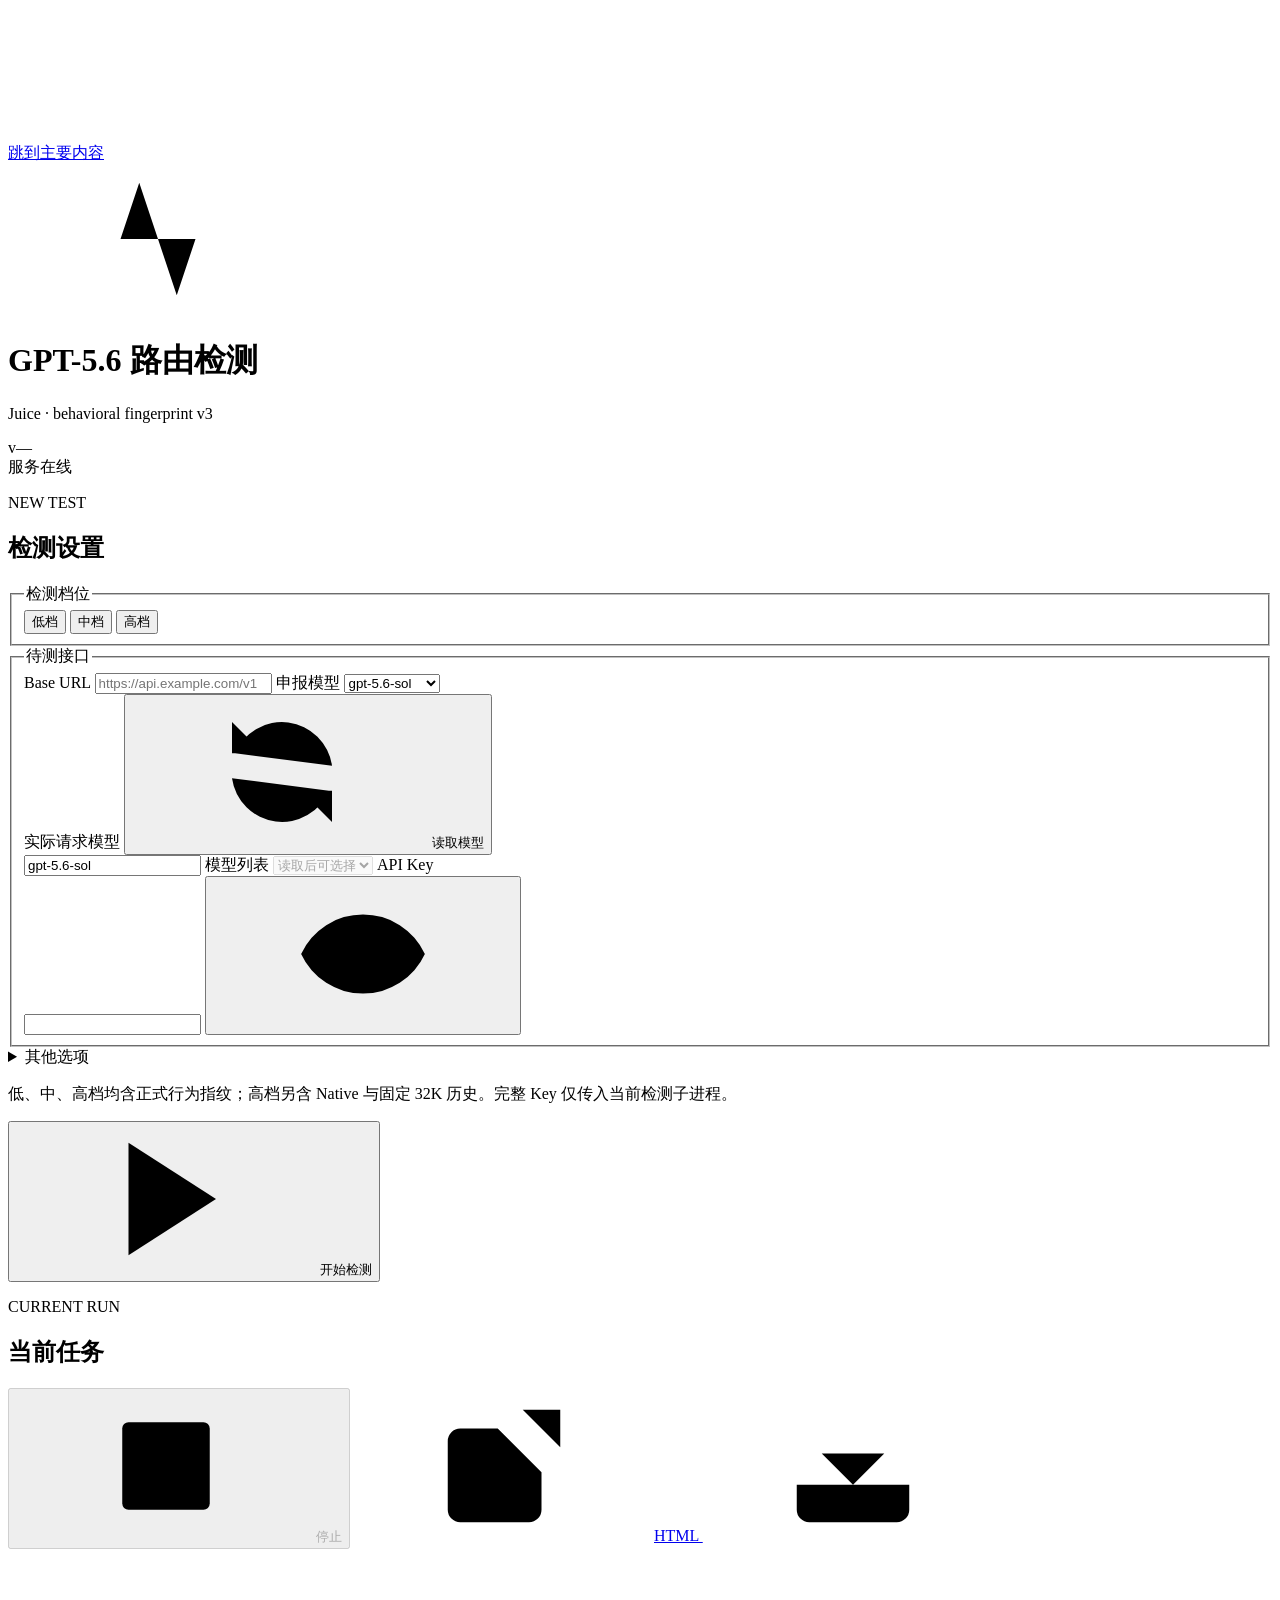
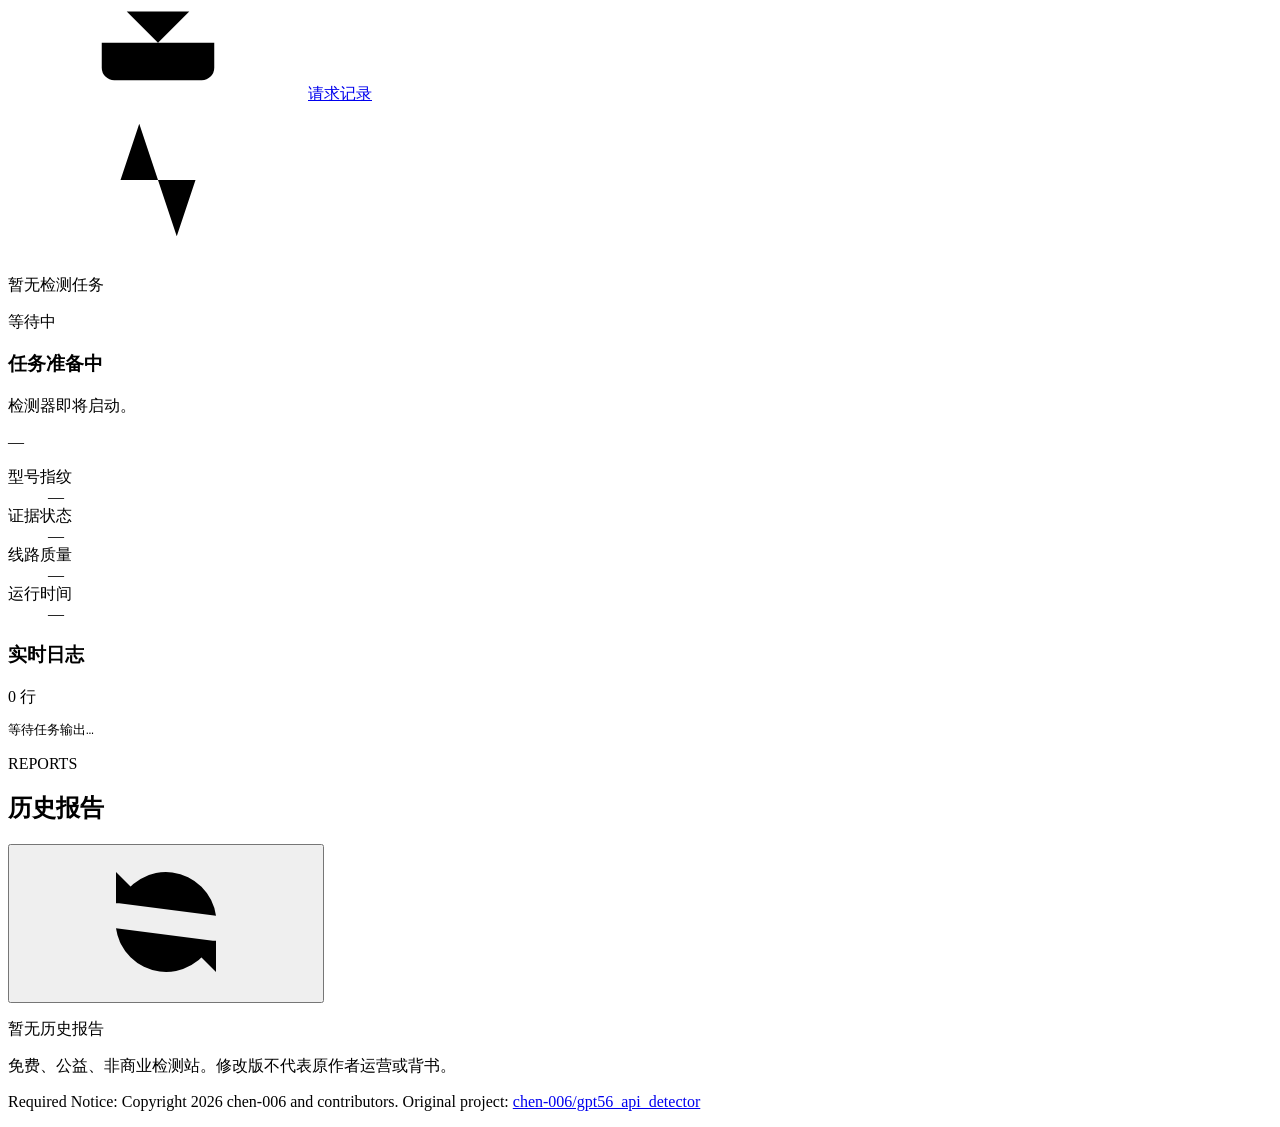
==== commit b100609a: "Add version display and retained exchange downloads" ====
--- a/webapp/static/index.html
+++ b/webapp/static/index.html
@@ -49,7 +49,10 @@
         <p>Juice · behavioral fingerprint v3</p>
       </div>
     </div>
-    <div class="service-state"><span class="state-dot"></span>服务在线</div>
+    <div class="service-meta">
+      <span id="app-version" class="version-badge">v—</span>
+      <div class="service-state"><span class="state-dot"></span>服务在线</div>
+    </div>
   </header>
 
   <main id="main" class="workspace">
@@ -103,6 +106,18 @@
             </button>
           </div>
         </fieldset>
+
+        <details class="advanced-options">
+          <summary>其他选项</summary>
+          <label class="check-option" for="retention-enabled">
+            <input id="retention-enabled" name="retention-enabled" type="checkbox">
+            <span>
+              <strong>保留完整请求与返回</strong>
+              <small>保存请求正文、原始响应流、状态码和时间信息</small>
+            </span>
+          </label>
+          <p class="retention-warning">记录可能包含探针题面、模型完整回复和 32K 历史内容。认证头和 API Key 不会写入，但下载后仍应妥善保管。</p>
+        </details>
 
         <p class="privacy-note">低、中、高档均含正式行为指纹；高档另含 Native 与固定 32K 历史。完整 Key 仅传入当前检测子进程。</p>
         <button id="start-button" class="primary-button" type="submit">
@@ -129,6 +144,9 @@
             <a id="json-report" class="icon-button report-download is-disabled" href="#" title="下载 JSON 报告" aria-label="下载 JSON 报告">
               <svg aria-hidden="true"><use href="#icon-download"/></svg>
             </a>
+            <a id="retention-download" class="secondary-button is-disabled" href="#" title="下载完整请求与返回记录" aria-label="下载完整请求与返回记录">
+              <svg aria-hidden="true"><use href="#icon-download"/></svg>请求记录
+            </a>
           </div>
         </div>
 
